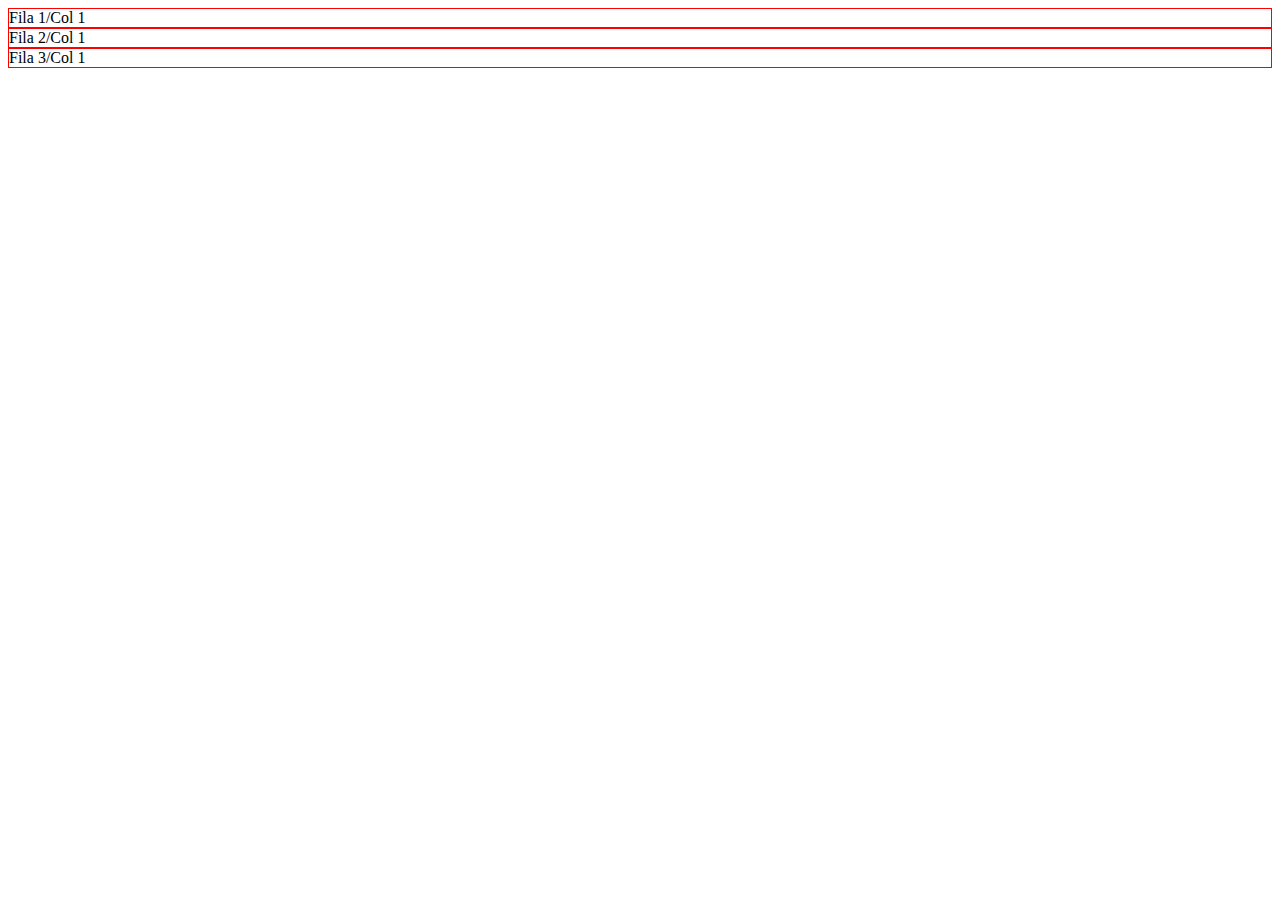
==== grilla-bootstrap/reto-grilla3.html @ cc0cf29d "Se crearon los retos de grid, se realizo el reto 1, el reto 2 y falta realizar el reto 3, ese se ini" ====
<!doctype html>
<html lang="en">
  <head>
    <meta charset="utf-8">
    <meta name="viewport" content="width=device-width, initial-scale=1">
    <title>Bootstrap demo</title>
    <style>
         .col{
            border: 1px solid red;
        }
    </style>
    <link href="https://cdn.jsdelivr.net/npm/bootstrap@5.3.0-alpha3/dist/css/bootstrap.min.css" rel="stylesheet" integrity="sha384-KK94CHFLLe+nY2dmCWGMq91rCGa5gtU4mk92HdvYe+M/SXH301p5ILy+dN9+nJOZ" crossorigin="anonymous">
  </head>
  <body>
    <div class="container text-center">
        <div class="row">
          <div class="col">
           Fila 1/Col 1
          </div>
        </div>
        <div class="row">
          <div class="col">
            Fila 2/Col 1
        </div>
        <div class="row">
            <div class="col">
                Fila 3/Col 1
            </div>
        </div>
      </div>
    <script src="https://cdn.jsdelivr.net/npm/bootstrap@5.3.0-alpha3/dist/js/bootstrap.bundle.min.js" integrity="sha384-ENjdO4Dr2bkBIFxQpeoTz1HIcje39Wm4jDKdf19U8gI4ddQ3GYNS7NTKfAdVQSZe" crossorigin="anonymous"></script>
  </body>
</html>
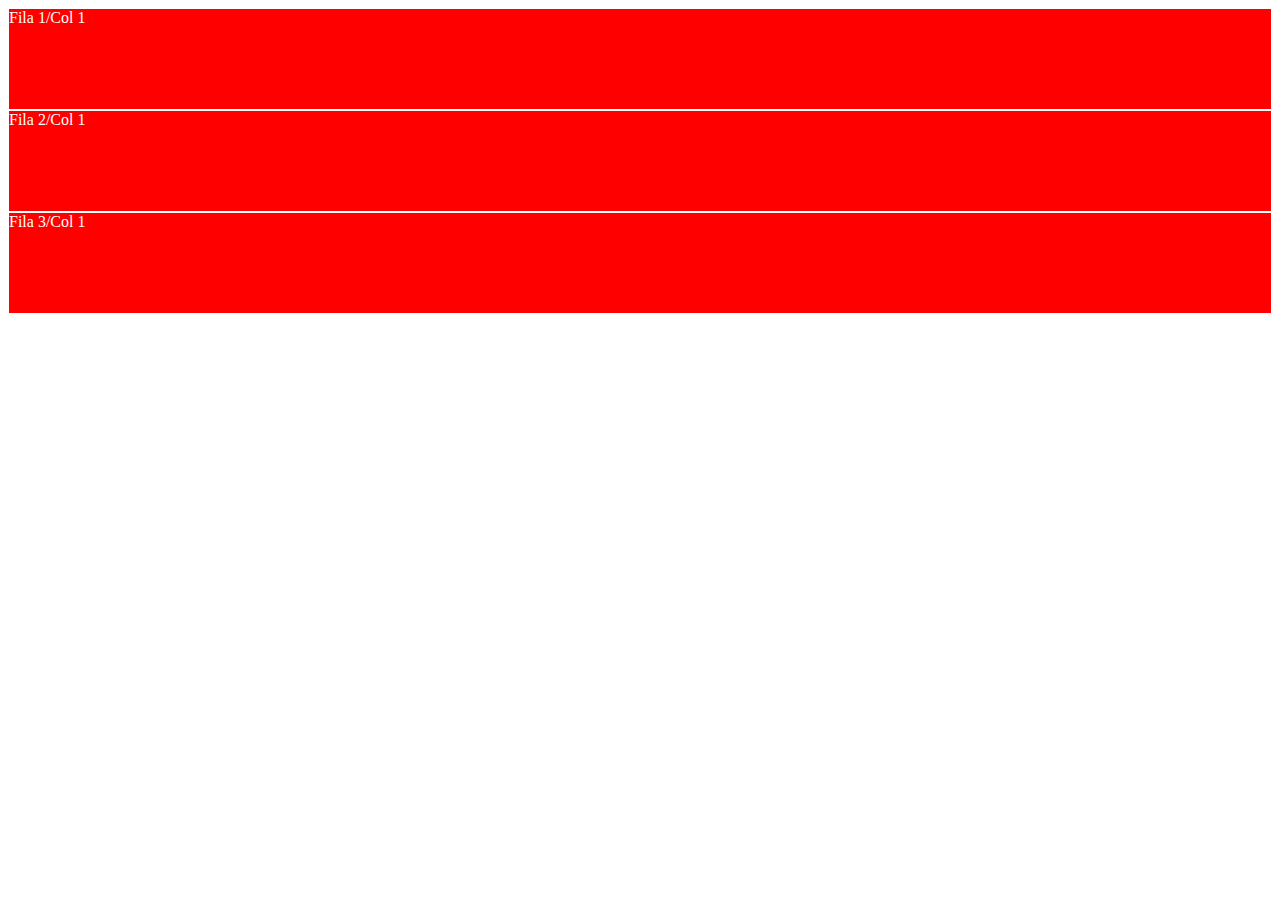
==== commit 6d6adc18: "se agrego un navar y un carrusel al proyecto" ====
--- a/grilla-bootstrap/reto-grilla3.html
+++ b/grilla-bootstrap/reto-grilla3.html
@@ -5,28 +5,25 @@
     <meta name="viewport" content="width=device-width, initial-scale=1">
     <title>Bootstrap demo</title>
     <style>
-         .col{
-            border: 1px solid red;
-        }
+          .col,.col-3,.col-8{
+                background-color: red;
+                height: 100px;
+                border: solid 1px white;
+                color: white;
+            }
     </style>
     <link href="https://cdn.jsdelivr.net/npm/bootstrap@5.3.0-alpha3/dist/css/bootstrap.min.css" rel="stylesheet" integrity="sha384-KK94CHFLLe+nY2dmCWGMq91rCGa5gtU4mk92HdvYe+M/SXH301p5ILy+dN9+nJOZ" crossorigin="anonymous">
   </head>
   <body>
-    <div class="container text-center">
-        <div class="row">
-          <div class="col">
-           Fila 1/Col 1
-          </div>
-        </div>
-        <div class="row">
-          <div class="col">
-            Fila 2/Col 1
-        </div>
-        <div class="row">
-            <div class="col">
-                Fila 3/Col 1
-            </div>
-        </div>
+    <div class="container">
+      <div class="row">
+          <div class="col offset-md-6 col-md-6">Fila 1/Col 1</div>
+      </div>
+      <div class="row">
+          <div class="col-8 offset-md-2">Fila 2/Col 1</div>
+      </div>
+      <div class="row">
+          <div class="col-3 offset-9 offset-md-0">Fila 3/Col 1</div>
       </div>
     <script src="https://cdn.jsdelivr.net/npm/bootstrap@5.3.0-alpha3/dist/js/bootstrap.bundle.min.js" integrity="sha384-ENjdO4Dr2bkBIFxQpeoTz1HIcje39Wm4jDKdf19U8gI4ddQ3GYNS7NTKfAdVQSZe" crossorigin="anonymous"></script>
   </body>
